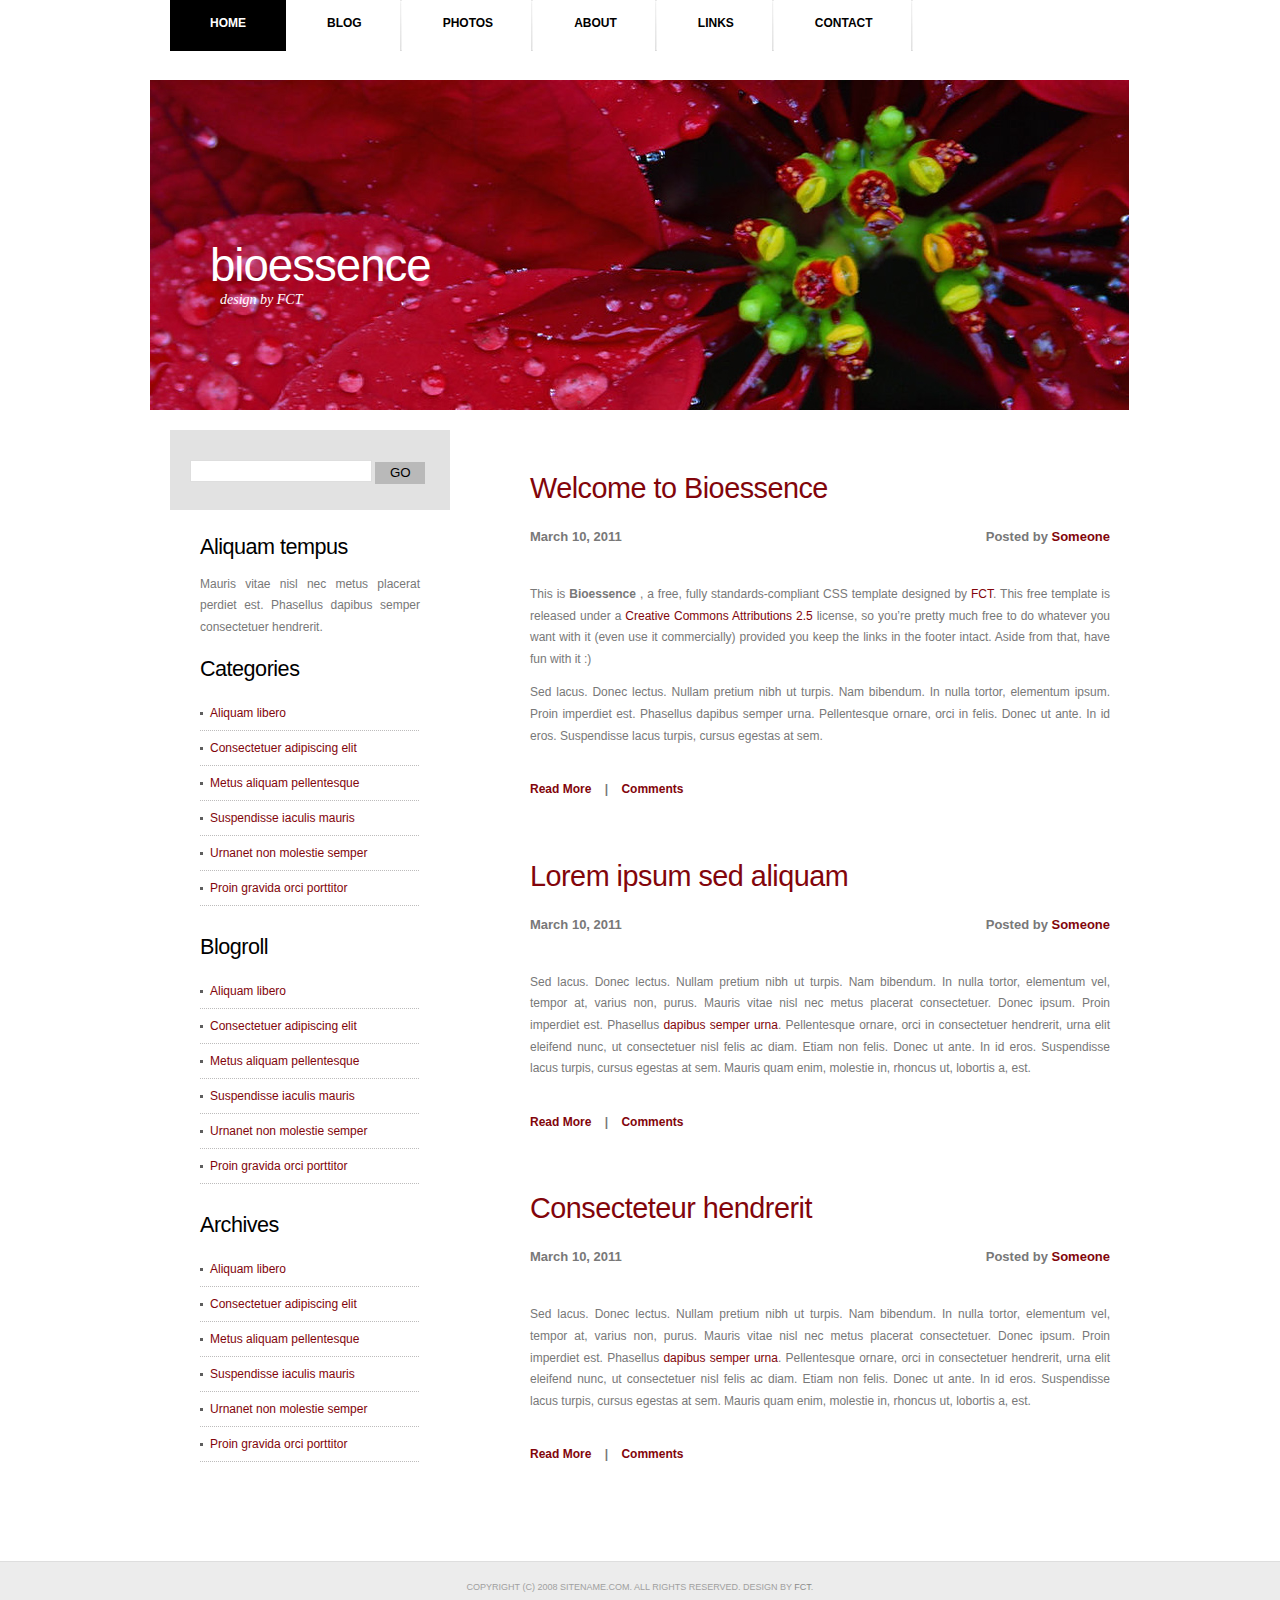
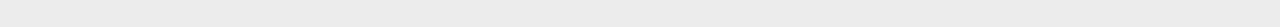
==== index.html @ af937b64 "Initialization Begins" ====
<!DOCTYPE html PUBLIC "-//W3C//DTD XHTML 1.0 Strict//EN" "http://www.w3.org/TR/xhtml1/DTD/xhtml1-strict.dtd">
<!--
Design by Free CSS Templates
http://www.freecsstemplates.org
Released for free under a Creative Commons Attribution 2.5 License

Name       : Bioessence  
Description: A two-column, fixed-width design with dark color scheme.
Version    : 1.0
Released   : 20110321

-->
<html xmlns="http://www.w3.org/1999/xhtml">
<head>
<meta name="keywords" content="" />
<meta name="description" content="" />
<meta http-equiv="content-type" content="text/html; charset=utf-8" />
<title>Bioessence by FCT</title>
<link href="style.css" rel="stylesheet" type="text/css" media="screen" />
</head>
<body>
<div id="wrapper">
	<div id="menu">
		<ul>
			<li class="current_page_item"><a href="#">Home</a></li>
			<li><a href="#">Blog</a></li>
			<li><a href="#">Photos</a></li>
			<li><a href="#">About</a></li>
			<li><a href="#">Links</a></li>
			<li><a href="#">Contact</a></li>
		</ul>
	</div>
	<!-- end #menu -->
	<div id="header">
		<div id="logo">
			<h1><a href="#">Bioessence   </a></h1>
			<p> design by <a href="http://www.freecsstemplates.org">FCT</a></p>
		</div>
	</div>
	<!-- end #header -->
	<div id="page">
	<div id="page-bgtop">
	<div id="page-bgbtm">
		<div id="content">
			<div class="post">
				<h2 class="title"><a href="#">Welcome to Bioessence   </a></h2>
				<p class="meta"><span class="date">March 10, 2011</span><span class="posted">Posted by <a href="#">Someone</a></span></p>
				<div style="clear: both;">&nbsp;</div>
				<div class="entry">
					<p>This is <strong>Bioessence  </strong>, a free, fully standards-compliant CSS template designed by <a href="http://www.freecsstemplates.org">FCT</a>.  This free template is released under a <a href="http://creativecommons.org/licenses/by/2.5/">Creative Commons Attributions 2.5</a> license, so you’re pretty much free to do whatever you want with it (even use it commercially) provided you keep the links in the footer intact. Aside from that, have fun with it :)</p>
					<p>Sed lacus. Donec lectus. Nullam pretium nibh ut turpis. Nam bibendum. In nulla tortor, elementum ipsum. Proin imperdiet est. Phasellus dapibus semper urna. Pellentesque ornare, orci in felis. Donec ut ante. In id eros. Suspendisse lacus turpis, cursus egestas at sem.</p>
					<p class="links"><a href="#">Read More</a>&nbsp;&nbsp;&nbsp;&nbsp;|&nbsp;&nbsp;&nbsp;&nbsp;<a href="#">Comments</a></p>
				</div>
			</div>
			<div class="post">
				<h2 class="title"><a href="#">Lorem ipsum sed aliquam</a></h2>
				<p class="meta"><span class="date">March 10, 2011</span><span class="posted">Posted by <a href="#">Someone</a></span></p>
				<div style="clear: both;">&nbsp;</div>
				<div class="entry">
					<p>Sed lacus. Donec lectus. Nullam pretium nibh ut turpis. Nam bibendum. In nulla tortor, elementum vel, tempor at, varius non, purus. Mauris vitae nisl nec metus placerat consectetuer. Donec ipsum. Proin imperdiet est. Phasellus <a href="#">dapibus semper urna</a>. Pellentesque ornare, orci in consectetuer hendrerit, urna elit eleifend nunc, ut consectetuer nisl felis ac diam. Etiam non felis. Donec ut ante. In id eros. Suspendisse lacus turpis, cursus egestas at sem.  Mauris quam enim, molestie in, rhoncus ut, lobortis a, est.</p>
					<p class="links"><a href="#">Read More</a>&nbsp;&nbsp;&nbsp;&nbsp;|&nbsp;&nbsp;&nbsp;&nbsp;<a href="#">Comments</a></p>
				</div>
			</div>
			<div class="post">
				<h2 class="title"><a href="#">Consecteteur hendrerit </a></h2>
				<p class="meta"><span class="date">March 10, 2011</span><span class="posted">Posted by <a href="#">Someone</a></span></p>
				<div style="clear: both;">&nbsp;</div>
				<div class="entry">
					<p>Sed lacus. Donec lectus. Nullam pretium nibh ut turpis. Nam bibendum. In nulla tortor, elementum vel, tempor at, varius non, purus. Mauris vitae nisl nec metus placerat consectetuer. Donec ipsum. Proin imperdiet est. Phasellus <a href="#">dapibus semper urna</a>. Pellentesque ornare, orci in consectetuer hendrerit, urna elit eleifend nunc, ut consectetuer nisl felis ac diam. Etiam non felis. Donec ut ante. In id eros. Suspendisse lacus turpis, cursus egestas at sem.  Mauris quam enim, molestie in, rhoncus ut, lobortis a, est.</p>
					<p class="links"><a href="#">Read More</a>&nbsp;&nbsp;&nbsp;&nbsp;|&nbsp;&nbsp;&nbsp;&nbsp;<a href="#">Comments</a></p>
				</div>
			</div>
		<div style="clear: both;">&nbsp;</div>
		</div>
		<!-- end #content -->
		<div id="sidebar">
			<ul>
				<li>
					<div id="search" >
					<form method="get" action="#">
						<div>
							<input type="text" name="s" id="search-text" value="" />
							<input type="submit" id="search-submit" value="GO" />
						</div>
					</form>
					</div>
					<div style="clear: both;">&nbsp;</div>
				</li>
				<li>
					<h2>Aliquam tempus</h2>
					<p>Mauris vitae nisl nec metus placerat perdiet est. Phasellus dapibus semper consectetuer hendrerit.</p>
				</li>
				<li>
					<h2>Categories</h2>
					<ul>
						<li><a href="#">Aliquam libero</a></li>
						<li><a href="#">Consectetuer adipiscing elit</a></li>
						<li><a href="#">Metus aliquam pellentesque</a></li>
						<li><a href="#">Suspendisse iaculis mauris</a></li>
						<li><a href="#">Urnanet non molestie semper</a></li>
						<li><a href="#">Proin gravida orci porttitor</a></li>
					</ul>
				</li>
				<li>
					<h2>Blogroll</h2>
					<ul>
						<li><a href="#">Aliquam libero</a></li>
						<li><a href="#">Consectetuer adipiscing elit</a></li>
						<li><a href="#">Metus aliquam pellentesque</a></li>
						<li><a href="#">Suspendisse iaculis mauris</a></li>
						<li><a href="#">Urnanet non molestie semper</a></li>
						<li><a href="#">Proin gravida orci porttitor</a></li>
					</ul>
				</li>
				<li>
					<h2>Archives</h2>
					<ul>
						<li><a href="#">Aliquam libero</a></li>
						<li><a href="#">Consectetuer adipiscing elit</a></li>
						<li><a href="#">Metus aliquam pellentesque</a></li>
						<li><a href="#">Suspendisse iaculis mauris</a></li>
						<li><a href="#">Urnanet non molestie semper</a></li>
						<li><a href="#">Proin gravida orci porttitor</a></li>
					</ul>
				</li>
			</ul>
		</div>
		<!-- end #sidebar -->
		<div style="clear: both;">&nbsp;</div>
	</div>
	</div>
	</div>
	<!-- end #page -->
</div>
	<div id="footer">
		<p>Copyright (c) 2008 Sitename.com. All rights reserved. Design by <a href="http://www.freecsstemplates.org">FCT</a>.</p>
	</div>
	<!-- end #footer -->
</body>
</html>
---- style.css ----
/*
Design by Free CSS Templates
http://www.freecsstemplates.org
Released for free under a Creative Commons Attribution 2.5 License
*/

body {
	margin: 0;
	padding: 0;
	background: #FFFFFF;
	font-family: Arial, Helvetica, sans-serif;
	font-size: 12px;
	color: #787878;
}

h1, h2, h3 {
	margin: 0;
	padding: 0;
	font-weight: normal;
	color: #000000;
}

h1 {
	font-size: 2em;
}

h2 {
	font-size: 2.4em;
}

h3 {
	font-size: 1.6em;
}

p, ul, ol {
	margin-top: 0;
	line-height: 180%;
}

ul, ol {
}

a {
	text-decoration: none;
	color: #82050B;
}

a:hover {
}

#wrapper {
	width: 980px;
	margin: 0 auto;
	padding: 0;
}

/* Header */

#header {
	clear: both;
	width: 980px;
	height: 330px;
	margin: 0 auto;
	padding: 0px;
	background: url(images/img06.jpg) no-repeat left top;
}

/* Logo */

#logo {
	margin: 0;
	padding: 0px 0px 0px 60px;
	color: #000000;
}

#logo h1, #logo p {
	margin: 0;
	padding: 0;
}

#logo h1 {
	padding-top: 160px;
	letter-spacing: -1px;
	text-transform: lowercase;
	font-size: 3.8em;
}

#logo p {
	margin: 0;
	padding: 0px 0 0 10px;
	font: normal 14px Georgia, "Times New Roman", Times, serif;
	font-style: italic;
	color: #FFFFFF;
} 

#logo a {
	border: none;
	background: none;
	text-decoration: none;
	color: #FFFFFF;
}

/* Search */

#search {
	float: right;
	width: 280px;
	height: 60px;
	padding: 20px 0px 0px 0px;
	background: #E2E2E2;
	border-bottom: 4px solid #FFFFFF;
}

#search form {
	height: 41px;
	margin: 0;
	padding: 10px 0 0 20px;
}

#search fieldset {
	margin: 0;
	padding: 0;
	border: none;
}

#search-text {
	width: 170px;
	padding: 6px 5px 2px 5px;
	border: 1px solid #DEDEDE;
	background: #FFFFFF;
	text-transform: lowercase;
	font: normal 11px Arial, Helvetica, sans-serif;
	color: #5D781D;
}

#search-submit {
	width: 50px;
	height: 22px;
	border: none;
	background: #B9B9B9;
	color: #000000;
}

/* Menu */

#menu {
	width: 940px;
	height: 80px;
	margin: 0 auto;
	padding: 0;
}

#menu ul {
	margin: 0;
	padding: 0px;
	list-style: none;
	line-height: normal;
}

#menu li {
	float: left;
}

#menu a {
	display: block;
	height: 35px;
	margin-right: 1px;
	padding: 16px 40px 0px 40px;
	background: url(images/img04.gif) no-repeat right top;
	text-decoration: none;
	text-align: center;
	text-transform: uppercase;
	font-family: Arial, Helvetica, sans-serif;
	font-size: 12px;
	font-weight: bold;
	color: #000000;
	border: none;
}

#menu a:hover, #menu .current_page_item a {
	background: #000000;
	text-decoration: none;
	color: #FFFFFF;
}

#menu .current_page_item a {
}

/* Page */

#page {
	width: 940px;
	margin: 0 auto;
	padding: 0px 0px 0px 0px;
}

#page-bgtop {
	padding: 20px 0px;
}

#page-bgbtm {
}

/* Content */

#content {
	float: right;
	width: 580px;
	padding: 30px 0px 0px 0px;
}

.post {
	margin-bottom: 15px;
}

.post-bgtop {
}

.post-bgbtm {
}

.post .title {
	height: 38px;
	margin-bottom: 10px;
	padding: 12px 0 0 0px;
	letter-spacing: -.5px;
	color: #82050B;
}

.post .title a {
	color: #82050B;
	border: none;
}

.post .meta {
	margin-bottom: 30px;
	padding: 5px 0px 15px 0px;
	text-align: left;
	font-family: Arial, Helvetica, sans-serif;
	font-size: 13px;
	font-weight: bold;
}

.post .meta .date {
	float: left;
}

.post .meta .posted {
	float: right;
}

.post .meta a {
}

.post .entry {
	padding: 0px 0px 20px 0px;
	padding-bottom: 20px;
	text-align: justify;
}

.links {
	padding-top: 20px;
	font-size: 12px;
	font-weight: bold;
}

/* Sidebar */

#sidebar {
	float: left;
	width: 280px;
	margin: 0px;
	padding: 0px 0px 0px 0px;
	color: #787878;
}

#sidebar ul {
	margin: 0;
	padding: 0;
	list-style: none;
}

#sidebar li {
	margin: 0;
	padding: 0;
}

#sidebar li ul {
	margin: 0px 0px;
	padding-bottom: 30px;
}

#sidebar li li {
	line-height: 35px;
	background: url(images/img02.gif) repeat-x left bottom;
	margin: 0px 30px;
	border-left: none;
}

#sidebar li li a {
	padding-left: 10px;
	background: url(images/img01.gif) no-repeat left 6px;
}

#sidebar li li span {
	display: block;
	margin-top: -20px;
	padding: 0;
	font-size: 11px;
	font-style: italic;
}

#sidebar h2 {
	height: 38px;
	padding-left: 30px;
	letter-spacing: -.5px;
	font-size: 1.8em;
}

#sidebar p {
	margin: 0 0px;
	padding: 0px 30px 20px 30px;
	text-align: justify;
}

#sidebar a {
	border: none;
}

#sidebar a:hover {
	text-decoration: underline;
	color: #8A8A8A;
}

/* Calendar */

#calendar {
}

#calendar_wrap {
	padding: 20px;
}

#calendar table {
	width: 100%;
}

#calendar tbody td {
	text-align: center;
}

#calendar #next {
	text-align: right;
}

/* Footer */

#footer {
	height: 50px;
	margin: 0 auto;
	padding: 0px 0 15px 0;
	background: #ECECEC;
	border-top: 1px solid #DEDEDE;
	font-family: Arial, Helvetica, sans-serif;
}

#footer p {
	margin: 0;
	padding-top: 20px;
	line-height: normal;
	font-size: 9px;
	text-transform: uppercase;
	text-align: center;
	color: #A0A0A0;
}

#footer a {
	color: #8A8A8A;
}
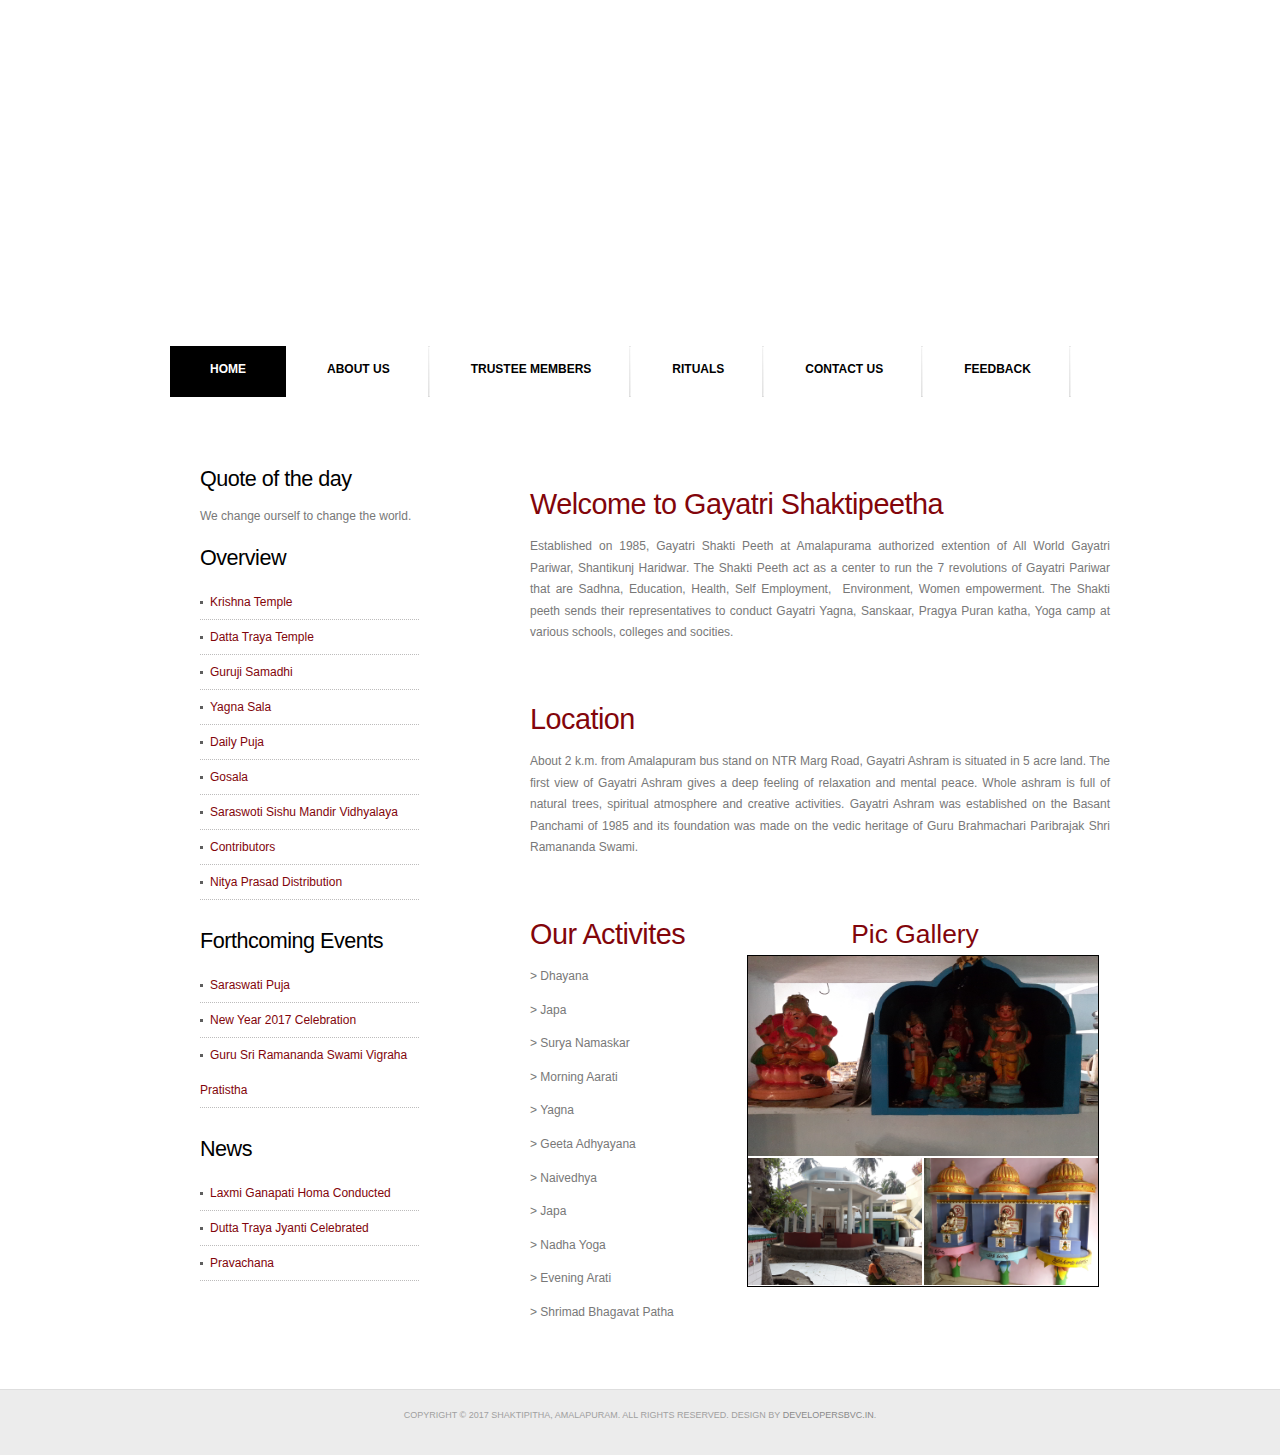
==== commit 55eb0cbe: "Merge pull request #5 from jameess/master" ====
--- a/index.html
+++ b/index.html
@@ -1,140 +1,153 @@
-<!DOCTYPE html PUBLIC "-//W3C//DTD XHTML 1.0 Strict//EN" "http://www.w3.org/TR/xhtml1/DTD/xhtml1-strict.dtd">
-<!--
-Design by Free CSS Templates
-http://www.freecsstemplates.org
-Released for free under a Creative Commons Attribution 2.5 License
+<!DOCTYPE html>
+<html>
 
-Name       : Bioessence  
-Description: A two-column, fixed-width design with dark color scheme.
-Version    : 1.0
-Released   : 20110321
+<head>
+    <meta name="keywords" content="" />
+    <meta name="description" content="" />
+    <meta http-equiv="content-type" content="text/html; charset=utf-8" />
+    <title>Gayatri</title>
+    <link href="style.css" rel="stylesheet" type="text/css" media="screen" />
+</head>
 
+<body>
+    <div id="wrapper">
+        <div id="header">
+            <div id="logo">
+                <h1><a href="#">Gayatri Shaktipeetha</a></h1>
+                <p>Amalapuram
+                    <br> Redbridge, East Godavari
+                    <br>Andra Pradesh, INDIA</p>
+            </div>
+        </div>
+        <!-- end #header -->
+        <div id="menu">
+            <ul>
+                <li class="current_page_item"><a href="#">Home</a></li>
+                <li><a href="AboutUs.html">About US</a></li>
+                <li><a href="Trusteemember.html">Trustee Members</a></li>
+                <li><a href="Rituals.html">Rituals</a></li>
+                <li><a href="contactus.html">Contact Us</a></li>
+                <li><a href="Feedback.html">Feedback</a></li>
+            </ul>
+        </div>
+        <!-- end #menu -->
+
+
+        <div id="page">
+            <div id="page-bgtop">
+                <div id="page-bgbtm">
+                    <div id="content">
+                        <div class="post">
+                            <h2 class="title"><a href="#">Welcome to Gayatri Shaktipeetha   </a></h2>
+                            <div class="entry">
+                                <p>Established on 1985, Gayatri Shakti Peeth at Amalapurama authorized extention of All World Gayatri Pariwar, Shantikunj Haridwar. The Shakti Peeth act as a center to run the 7 revolutions of Gayatri Pariwar that are Sadhna, Education, Health, Self Employment, &nbsp;Environment, Women empowerment. The Shakti peeth sends their representatives to conduct Gayatri Yagna, Sanskaar, Pragya Puran katha, Yoga camp at various schools, colleges and socities.</p>
+                            </div>
+                        </div>
+                        <div class="post">
+                            <h2 class="title"><a href="#">Location</a></h2>
+                            <div class="entry">
+                                <p>About 2 k.m. from Amalapuram bus stand on NTR Marg Road, Gayatri Ashram is situated in 5 acre land. The first view of Gayatri Ashram gives a deep feeling of relaxation and mental peace. Whole ashram is full of natural trees, spiritual atmosphere and creative activities. Gayatri Ashram was established on the Basant Panchami of 1985 and its foundation was made on the vedic heritage of Guru Brahmachari Paribrajak Shri Ramananda Swami.</p>
+                            </div>
+                        </div>
+                        <div class="mid">
+                            <div class="post">
+                                <h2 class="title"><a href="#">Our Activites</a></h2>
+                                <div class="entry">
+                                    <p>> Dhayana</p>
+                                    <p>> Japa</p>
+                                    <p>> Surya Namaskar</p>
+                                    <p>> Morning Aarati</p>
+                                    <p>> Yagna</p>
+                                    <p>> Geeta Adhyayana</p>
+                                    <p>> Naivedhya</p>
+                                    <p>> Japa</p>
+                                    <p>> Nadha Yoga</p>
+                                    <p>> Evening Arati</p>
+                                    <p>> Shrimad Bhagavat Patha</p>
+                                </div>
+                                <div class="picgall">
+                                    <p><span>Pic Gallery</span></p>
+                                </div>
+                                <div class="gally">
+
+                                    <div class="row">
+                                        <div class="c12"><img id="" src="images/img11.jpg" /></div>
+
+                                    </div>
+                                    <div class="row">
+                                        <div class="c6"><img src="images/img10.jpg" /></div>
+                                        <div class="c6i"><img src="images/img12.jpg" /></div>
+
+                                    </div>
+
+
+                                </div>
+                            </div>
+                        </div>
+                    </div>
+                    <!-- end #content -->
+                    <div id="sidebar">
+                        <ul>
+                            <li>
+                                <!--
+                                <div id="search">
+                                    <form method="get" action="#">
+                                        <div>
+                                            <input type="text" name="s" id="search-text" value="" />
+                                            <input type="submit" id="search-submit" value="GO" />
+                                        </div>
+                                    </form>
+                                </div>
 -->
-<html xmlns="http://www.w3.org/1999/xhtml">
-<head>
-<meta name="keywords" content="" />
-<meta name="description" content="" />
-<meta http-equiv="content-type" content="text/html; charset=utf-8" />
-<title>Bioessence by FCT</title>
-<link href="style.css" rel="stylesheet" type="text/css" media="screen" />
-</head>
-<body>
-<div id="wrapper">
-	<div id="menu">
-		<ul>
-			<li class="current_page_item"><a href="#">Home</a></li>
-			<li><a href="#">Blog</a></li>
-			<li><a href="#">Photos</a></li>
-			<li><a href="#">About</a></li>
-			<li><a href="#">Links</a></li>
-			<li><a href="#">Contact</a></li>
-		</ul>
-	</div>
-	<!-- end #menu -->
-	<div id="header">
-		<div id="logo">
-			<h1><a href="#">Bioessence   </a></h1>
-			<p> design by <a href="http://www.freecsstemplates.org">FCT</a></p>
-		</div>
-	</div>
-	<!-- end #header -->
-	<div id="page">
-	<div id="page-bgtop">
-	<div id="page-bgbtm">
-		<div id="content">
-			<div class="post">
-				<h2 class="title"><a href="#">Welcome to Bioessence   </a></h2>
-				<p class="meta"><span class="date">March 10, 2011</span><span class="posted">Posted by <a href="#">Someone</a></span></p>
-				<div style="clear: both;">&nbsp;</div>
-				<div class="entry">
-					<p>This is <strong>Bioessence  </strong>, a free, fully standards-compliant CSS template designed by <a href="http://www.freecsstemplates.org">FCT</a>.  This free template is released under a <a href="http://creativecommons.org/licenses/by/2.5/">Creative Commons Attributions 2.5</a> license, so you’re pretty much free to do whatever you want with it (even use it commercially) provided you keep the links in the footer intact. Aside from that, have fun with it :)</p>
-					<p>Sed lacus. Donec lectus. Nullam pretium nibh ut turpis. Nam bibendum. In nulla tortor, elementum ipsum. Proin imperdiet est. Phasellus dapibus semper urna. Pellentesque ornare, orci in felis. Donec ut ante. In id eros. Suspendisse lacus turpis, cursus egestas at sem.</p>
-					<p class="links"><a href="#">Read More</a>&nbsp;&nbsp;&nbsp;&nbsp;|&nbsp;&nbsp;&nbsp;&nbsp;<a href="#">Comments</a></p>
-				</div>
-			</div>
-			<div class="post">
-				<h2 class="title"><a href="#">Lorem ipsum sed aliquam</a></h2>
-				<p class="meta"><span class="date">March 10, 2011</span><span class="posted">Posted by <a href="#">Someone</a></span></p>
-				<div style="clear: both;">&nbsp;</div>
-				<div class="entry">
-					<p>Sed lacus. Donec lectus. Nullam pretium nibh ut turpis. Nam bibendum. In nulla tortor, elementum vel, tempor at, varius non, purus. Mauris vitae nisl nec metus placerat consectetuer. Donec ipsum. Proin imperdiet est. Phasellus <a href="#">dapibus semper urna</a>. Pellentesque ornare, orci in consectetuer hendrerit, urna elit eleifend nunc, ut consectetuer nisl felis ac diam. Etiam non felis. Donec ut ante. In id eros. Suspendisse lacus turpis, cursus egestas at sem.  Mauris quam enim, molestie in, rhoncus ut, lobortis a, est.</p>
-					<p class="links"><a href="#">Read More</a>&nbsp;&nbsp;&nbsp;&nbsp;|&nbsp;&nbsp;&nbsp;&nbsp;<a href="#">Comments</a></p>
-				</div>
-			</div>
-			<div class="post">
-				<h2 class="title"><a href="#">Consecteteur hendrerit </a></h2>
-				<p class="meta"><span class="date">March 10, 2011</span><span class="posted">Posted by <a href="#">Someone</a></span></p>
-				<div style="clear: both;">&nbsp;</div>
-				<div class="entry">
-					<p>Sed lacus. Donec lectus. Nullam pretium nibh ut turpis. Nam bibendum. In nulla tortor, elementum vel, tempor at, varius non, purus. Mauris vitae nisl nec metus placerat consectetuer. Donec ipsum. Proin imperdiet est. Phasellus <a href="#">dapibus semper urna</a>. Pellentesque ornare, orci in consectetuer hendrerit, urna elit eleifend nunc, ut consectetuer nisl felis ac diam. Etiam non felis. Donec ut ante. In id eros. Suspendisse lacus turpis, cursus egestas at sem.  Mauris quam enim, molestie in, rhoncus ut, lobortis a, est.</p>
-					<p class="links"><a href="#">Read More</a>&nbsp;&nbsp;&nbsp;&nbsp;|&nbsp;&nbsp;&nbsp;&nbsp;<a href="#">Comments</a></p>
-				</div>
-			</div>
-		<div style="clear: both;">&nbsp;</div>
-		</div>
-		<!-- end #content -->
-		<div id="sidebar">
-			<ul>
-				<li>
-					<div id="search" >
-					<form method="get" action="#">
-						<div>
-							<input type="text" name="s" id="search-text" value="" />
-							<input type="submit" id="search-submit" value="GO" />
-						</div>
-					</form>
-					</div>
-					<div style="clear: both;">&nbsp;</div>
-				</li>
-				<li>
-					<h2>Aliquam tempus</h2>
-					<p>Mauris vitae nisl nec metus placerat perdiet est. Phasellus dapibus semper consectetuer hendrerit.</p>
-				</li>
-				<li>
-					<h2>Categories</h2>
-					<ul>
-						<li><a href="#">Aliquam libero</a></li>
-						<li><a href="#">Consectetuer adipiscing elit</a></li>
-						<li><a href="#">Metus aliquam pellentesque</a></li>
-						<li><a href="#">Suspendisse iaculis mauris</a></li>
-						<li><a href="#">Urnanet non molestie semper</a></li>
-						<li><a href="#">Proin gravida orci porttitor</a></li>
-					</ul>
-				</li>
-				<li>
-					<h2>Blogroll</h2>
-					<ul>
-						<li><a href="#">Aliquam libero</a></li>
-						<li><a href="#">Consectetuer adipiscing elit</a></li>
-						<li><a href="#">Metus aliquam pellentesque</a></li>
-						<li><a href="#">Suspendisse iaculis mauris</a></li>
-						<li><a href="#">Urnanet non molestie semper</a></li>
-						<li><a href="#">Proin gravida orci porttitor</a></li>
-					</ul>
-				</li>
-				<li>
-					<h2>Archives</h2>
-					<ul>
-						<li><a href="#">Aliquam libero</a></li>
-						<li><a href="#">Consectetuer adipiscing elit</a></li>
-						<li><a href="#">Metus aliquam pellentesque</a></li>
-						<li><a href="#">Suspendisse iaculis mauris</a></li>
-						<li><a href="#">Urnanet non molestie semper</a></li>
-						<li><a href="#">Proin gravida orci porttitor</a></li>
-					</ul>
-				</li>
-			</ul>
-		</div>
-		<!-- end #sidebar -->
-		<div style="clear: both;">&nbsp;</div>
-	</div>
-	</div>
-	</div>
-	<!-- end #page -->
-</div>
-	<div id="footer">
-		<p>Copyright (c) 2008 Sitename.com. All rights reserved. Design by <a href="http://www.freecsstemplates.org">FCT</a>.</p>
-	</div>
-	<!-- end #footer -->
+                                <div style="clear: both;">&nbsp;</div>
+                            </li>
+                            <li>
+                                <h2>Quote of the day</h2>
+                                <p>We change ourself to change the world.</p>
+                            </li>
+                            <li>
+                                <h2>Overview</h2>
+                                <ul>
+                                    <li><a href="#">Krishna Temple</a></li>
+                                    <li><a href="#">Datta Traya Temple</a></li>
+                                    <li><a href="#">Guruji Samadhi</a></li>
+                                    <li><a href="#">Yagna Sala</a></li>
+                                    <li><a href="#">Daily Puja</a></li>
+                                    <li><a href="#">Gosala</a></li>
+                                    <li><a href="#">Saraswoti Sishu Mandir Vidhyalaya</a></li>
+                                    <li><a href="#">Contributors</a></li>
+                                    <li><a href="#">Nitya Prasad Distribution</a></li>
+                                </ul>
+                            </li>
+                            <li>
+                                <h2>Forthcoming Events</h2>
+                                <ul>
+                                    <li><a href="#">Saraswati Puja</a></li>
+                                    <li><a href="#">New Year 2017 Celebration</a></li>
+                                    <li><a href="#">Guru Sri Ramananda Swami Vigraha Pratistha</a></li>
+                                </ul>
+                            </li>
+                            <li>
+                                <h2>News</h2>
+                                <ul>
+                                    <li><a href="#">Laxmi Ganapati Homa Conducted</a></li>
+                                    <li><a href="#">Dutta Traya Jyanti Celebrated</a></li>
+                                    <li><a href="#">Pravachana</a></li>
+                                </ul>
+                            </li>
+                        </ul>
+                    </div>
+                    <!-- end #sidebar -->
+                    <div style="clear: both;">&nbsp;</div>
+                </div>
+            </div>
+        </div>
+        <!-- end #page -->
+    </div>
+    <div id="footer">
+        <p>Copyright &copy; 2017 Shaktipitha, Amalapuram. All rights reserved. Design by <a href="https://github.com/Rupyes">DevelopersBVC.in</a>.</p>
+    </div>
+    <!-- end #footer -->
 </body>
-</html>
+
+</html>--- a/style.css
+++ b/style.css
@@ -1,4 +1,3 @@
-
 /*
 Design by Free CSS Templates
 http://www.freecsstemplates.org
@@ -6,375 +5,403 @@
 */
 
 body {
-	margin: 0;
-	padding: 0;
-	background: #FFFFFF;
-	font-family: Arial, Helvetica, sans-serif;
-	font-size: 12px;
-	color: #787878;
-}
-
-h1, h2, h3 {
-	margin: 0;
-	padding: 0;
-	font-weight: normal;
-	color: #000000;
+    margin: 0;
+    padding: 0;
+    background: #FFFFFF;
+    font-family: Arial, Helvetica, sans-serif;
+    font-size: 12px;
+    color: #787878;
+}
+
+h1,
+h2,
+h3 {
+    margin: 0;
+    padding: 0;
+    font-weight: normal;
+    color: #000000;
 }
 
 h1 {
-	font-size: 2em;
+    font-size: 2em;
 }
 
 h2 {
-	font-size: 2.4em;
+    font-size: 2.4em;
 }
 
 h3 {
-	font-size: 1.6em;
-}
-
-p, ul, ol {
-	margin-top: 0;
-	line-height: 180%;
-}
-
-ul, ol {
-}
+    font-size: 1.6em;
+}
+
+p,
+ul,
+ol {
+    margin-top: 0;
+    line-height: 180%;
+}
+
+ul,
+ol {}
 
 a {
-	text-decoration: none;
-	color: #82050B;
-}
-
-a:hover {
-}
+    text-decoration: none;
+    color: #82050B;
+}
+
+a:hover {}
 
 #wrapper {
-	width: 980px;
-	margin: 0 auto;
-	padding: 0;
-}
+    width: 980px;
+    margin: 0 auto;
+    padding: 0;
+}
+
 
 /* Header */
 
 #header {
-	clear: both;
-	width: 980px;
-	height: 330px;
-	margin: 0 auto;
-	padding: 0px;
-	background: url(images/img06.jpg) no-repeat left top;
-}
+    clear: both;
+    width: 980px;
+    height: 330px;
+    margin-top: 8px;
+    margin-bottom: 8px;
+    padding: 0px;
+    background: url(images/img09.jpg) no-repeat left top;
+}
+
 
 /* Logo */
 
 #logo {
-	margin: 0;
-	padding: 0px 0px 0px 60px;
-	color: #000000;
-}
-
-#logo h1, #logo p {
-	margin: 0;
-	padding: 0;
+    margin: 0;
+    padding: 0px 0px 0px 60px;
+    color: #000000;
+}
+
+#logo h1,
+#logo p {
+    margin: 0;
+    padding: 0;
 }
 
 #logo h1 {
-	padding-top: 160px;
-	letter-spacing: -1px;
-	text-transform: lowercase;
-	font-size: 3.8em;
+    padding-top: 160px;
+    letter-spacing: -1px;
+    font-size: 3.8em;
 }
 
 #logo p {
-	margin: 0;
-	padding: 0px 0 0 10px;
-	font: normal 14px Georgia, "Times New Roman", Times, serif;
-	font-style: italic;
-	color: #FFFFFF;
-} 
+    margin: 0;
+    padding: 0px 0 0 10px;
+    font: normal 14px Georgia, "Times New Roman", Times, serif;
+    font-style: italic;
+    color: #FFFFFF;
+}
 
 #logo a {
-	border: none;
-	background: none;
-	text-decoration: none;
-	color: #FFFFFF;
-}
+    border: none;
+    background: none;
+    text-decoration: none;
+    color: #FFFFFF;
+}
+
 
 /* Search */
 
 #search {
-	float: right;
-	width: 280px;
-	height: 60px;
-	padding: 20px 0px 0px 0px;
-	background: #E2E2E2;
-	border-bottom: 4px solid #FFFFFF;
+    float: right;
+    width: 280px;
+    height: 60px;
+    padding: 20px 0px 0px 0px;
+    background: #E2E2E2;
+    border-bottom: 4px solid #FFFFFF;
 }
 
 #search form {
-	height: 41px;
-	margin: 0;
-	padding: 10px 0 0 20px;
+    height: 41px;
+    margin: 0;
+    padding: 10px 0 0 20px;
 }
 
 #search fieldset {
-	margin: 0;
-	padding: 0;
-	border: none;
+    margin: 0;
+    padding: 0;
+    border: none;
 }
 
 #search-text {
-	width: 170px;
-	padding: 6px 5px 2px 5px;
-	border: 1px solid #DEDEDE;
-	background: #FFFFFF;
-	text-transform: lowercase;
-	font: normal 11px Arial, Helvetica, sans-serif;
-	color: #5D781D;
+    width: 170px;
+    padding: 6px 5px 2px 5px;
+    border: 1px solid #DEDEDE;
+    background: #FFFFFF;
+    text-transform: lowercase;
+    font: normal 11px Arial, Helvetica, sans-serif;
+    color: #5D781D;
 }
 
 #search-submit {
-	width: 50px;
-	height: 22px;
-	border: none;
-	background: #B9B9B9;
-	color: #000000;
-}
+    width: 50px;
+    height: 22px;
+    border: none;
+    background: #B9B9B9;
+    color: #000000;
+}
+
 
 /* Menu */
 
 #menu {
-	width: 940px;
-	height: 80px;
-	margin: 0 auto;
-	padding: 0;
+    width: 940px;
+    height: 80px;
+    margin: 0 auto;
+    padding: 0;
 }
 
 #menu ul {
-	margin: 0;
-	padding: 0px;
-	list-style: none;
-	line-height: normal;
+    margin: 0;
+    padding: 0px;
+    list-style: none;
+    line-height: normal;
 }
 
 #menu li {
-	float: left;
+    float: left;
 }
 
 #menu a {
-	display: block;
-	height: 35px;
-	margin-right: 1px;
-	padding: 16px 40px 0px 40px;
-	background: url(images/img04.gif) no-repeat right top;
-	text-decoration: none;
-	text-align: center;
-	text-transform: uppercase;
-	font-family: Arial, Helvetica, sans-serif;
-	font-size: 12px;
-	font-weight: bold;
-	color: #000000;
-	border: none;
-}
-
-#menu a:hover, #menu .current_page_item a {
-	background: #000000;
-	text-decoration: none;
-	color: #FFFFFF;
-}
-
+    display: block;
+    height: 35px;
+    margin-right: 1px;
+    padding: 16px 40px 0px 40px;
+    background: url(images/img04.gif) no-repeat right top;
+    text-decoration: none;
+    text-align: center;
+    text-transform: uppercase;
+    font-family: Arial, Helvetica, sans-serif;
+    font-size: 12px;
+    font-weight: bold;
+    color: #000000;
+    border: none;
+}
+
+#menu a:hover,
 #menu .current_page_item a {
-}
+    background: #000000;
+    text-decoration: none;
+    color: #FFFFFF;
+}
+
+#menu .current_page_item a {}
+
 
 /* Page */
 
 #page {
-	width: 940px;
-	margin: 0 auto;
-	padding: 0px 0px 0px 0px;
+    width: 940px;
+    margin: 0 auto;
+    padding: 0px 0px 0px 0px;
 }
 
 #page-bgtop {
-	padding: 20px 0px;
-}
-
-#page-bgbtm {
-}
+    padding: 20px 0px;
+}
+
+#page-bgbtm {}
+
 
 /* Content */
 
 #content {
-	float: right;
-	width: 580px;
-	padding: 30px 0px 0px 0px;
+    float: right;
+    width: 580px;
+    padding: 30px 0px 0px 0px;
 }
 
 .post {
-	margin-bottom: 15px;
-}
-
-.post-bgtop {
-}
-
-.post-bgbtm {
-}
+    margin-bottom: 15px;
+}
+
+.post-bgtop {}
+
+.post-bgbtm {}
 
 .post .title {
-	height: 38px;
-	margin-bottom: 10px;
-	padding: 12px 0 0 0px;
-	letter-spacing: -.5px;
-	color: #82050B;
+    height: 38px;
+    margin-bottom: 10px;
+    padding: 12px 0 0 0px;
+    letter-spacing: -.5px;
+    color: #82050B;
 }
 
 .post .title a {
-	color: #82050B;
-	border: none;
+    color: #82050B;
+    border: none;
 }
 
 .post .meta {
-	margin-bottom: 30px;
-	padding: 5px 0px 15px 0px;
-	text-align: left;
-	font-family: Arial, Helvetica, sans-serif;
-	font-size: 13px;
-	font-weight: bold;
+    margin-bottom: 30px;
+    padding: 5px 0px 15px 0px;
+    text-align: left;
+    font-family: Arial, Helvetica, sans-serif;
+    font-size: 13px;
+    font-weight: bold;
 }
 
 .post .meta .date {
-	float: left;
+    float: left;
 }
 
 .post .meta .posted {
-	float: right;
-}
-
-.post .meta a {
-}
+    float: right;
+}
+
+.post .meta a {}
 
 .post .entry {
-	padding: 0px 0px 20px 0px;
-	padding-bottom: 20px;
-	text-align: justify;
+    padding: 0px 0px 20px 0px;
+    padding-bottom: 20px;
+    text-align: justify;
 }
 
 .links {
-	padding-top: 20px;
-	font-size: 12px;
-	font-weight: bold;
-}
+    padding-top: 20px;
+    font-size: 12px;
+    font-weight: bold;
+}
+
 
 /* Sidebar */
 
 #sidebar {
-	float: left;
-	width: 280px;
-	margin: 0px;
-	padding: 0px 0px 0px 0px;
-	color: #787878;
+    float: left;
+    width: 280px;
+    margin: 0px;
+    padding: 0px 0px 0px 0px;
+    color: #787878;
 }
 
 #sidebar ul {
-	margin: 0;
-	padding: 0;
-	list-style: none;
+    margin: 0;
+    padding: 0;
+    list-style: none;
 }
 
 #sidebar li {
-	margin: 0;
-	padding: 0;
+    margin: 0;
+    padding: 0;
 }
 
 #sidebar li ul {
-	margin: 0px 0px;
-	padding-bottom: 30px;
+    margin: 0px 0px;
+    padding-bottom: 30px;
 }
 
 #sidebar li li {
-	line-height: 35px;
-	background: url(images/img02.gif) repeat-x left bottom;
-	margin: 0px 30px;
-	border-left: none;
+    line-height: 35px;
+    background: url(images/img02.gif) repeat-x left bottom;
+    margin: 0px 30px;
+    border-left: none;
 }
 
 #sidebar li li a {
-	padding-left: 10px;
-	background: url(images/img01.gif) no-repeat left 6px;
+    padding-left: 10px;
+    background: url(images/img01.gif) no-repeat left 6px;
 }
 
 #sidebar li li span {
-	display: block;
-	margin-top: -20px;
-	padding: 0;
-	font-size: 11px;
-	font-style: italic;
+    display: block;
+    margin-top: -20px;
+    padding: 0;
+    font-size: 11px;
+    font-style: italic;
 }
 
 #sidebar h2 {
-	height: 38px;
-	padding-left: 30px;
-	letter-spacing: -.5px;
-	font-size: 1.8em;
+    height: 38px;
+    padding-left: 30px;
+    letter-spacing: -.5px;
+    font-size: 1.8em;
 }
 
 #sidebar p {
-	margin: 0 0px;
-	padding: 0px 30px 20px 30px;
-	text-align: justify;
+    margin: 0 0px;
+    padding: 0px 30px 20px 30px;
+    text-align: justify;
 }
 
 #sidebar a {
-	border: none;
+    border: none;
 }
 
 #sidebar a:hover {
-	text-decoration: underline;
-	color: #8A8A8A;
-}
-
-/* Calendar */
-
-#calendar {
-}
-
-#calendar_wrap {
-	padding: 20px;
-}
-
-#calendar table {
-	width: 100%;
-}
-
-#calendar tbody td {
-	text-align: center;
-}
-
-#calendar #next {
-	text-align: right;
-}
+    text-decoration: underline;
+    color: #8A8A8A;
+}
+
 
 /* Footer */
 
 #footer {
-	height: 50px;
-	margin: 0 auto;
-	padding: 0px 0 15px 0;
-	background: #ECECEC;
-	border-top: 1px solid #DEDEDE;
-	font-family: Arial, Helvetica, sans-serif;
+    height: 50px;
+    margin: 0 auto;
+    padding: 0px 0 15px 0;
+    background: #ECECEC;
+    border-top: 1px solid #DEDEDE;
+    font-family: Arial, Helvetica, sans-serif;
 }
 
 #footer p {
-	margin: 0;
-	padding-top: 20px;
-	line-height: normal;
-	font-size: 9px;
-	text-transform: uppercase;
-	text-align: center;
-	color: #A0A0A0;
+    margin: 0;
+    padding-top: 20px;
+    line-height: normal;
+    font-size: 9px;
+    text-transform: uppercase;
+    text-align: center;
+    color: #A0A0A0;
 }
 
 #footer a {
-	color: #8A8A8A;
+    color: #8A8A8A;
+}
+.mid .post .entry{
+    float:left;
+}
+.picgall p{
+    font-size:2.2em;
+    text-align: center;
+    margin-top: -55px;
+   line-height: 180%
+    
+}
+.picgall p{
+    margin-left: 190px;
+     color: #82050B;
+}
+.gally{
+    width:350px;
+    height:330px;
+    float: left;
+    background-color: white;
+    margin-left: 73px;
+    border: 1px solid black;
+    margin-top: -30px;
+}
+.c12 img{
+    float: left;
+     width:350px;
+    height:200px;
+}
+.c6 img{
+    float: left;
+     width:174px;
+    height:127px;
+    margin-top: 2px;
+}
+.c6i img{
+    float: left;
+     width:174px;
+    height:127px;
+    margin-top: 2px;
+    margin-left: 2px
 }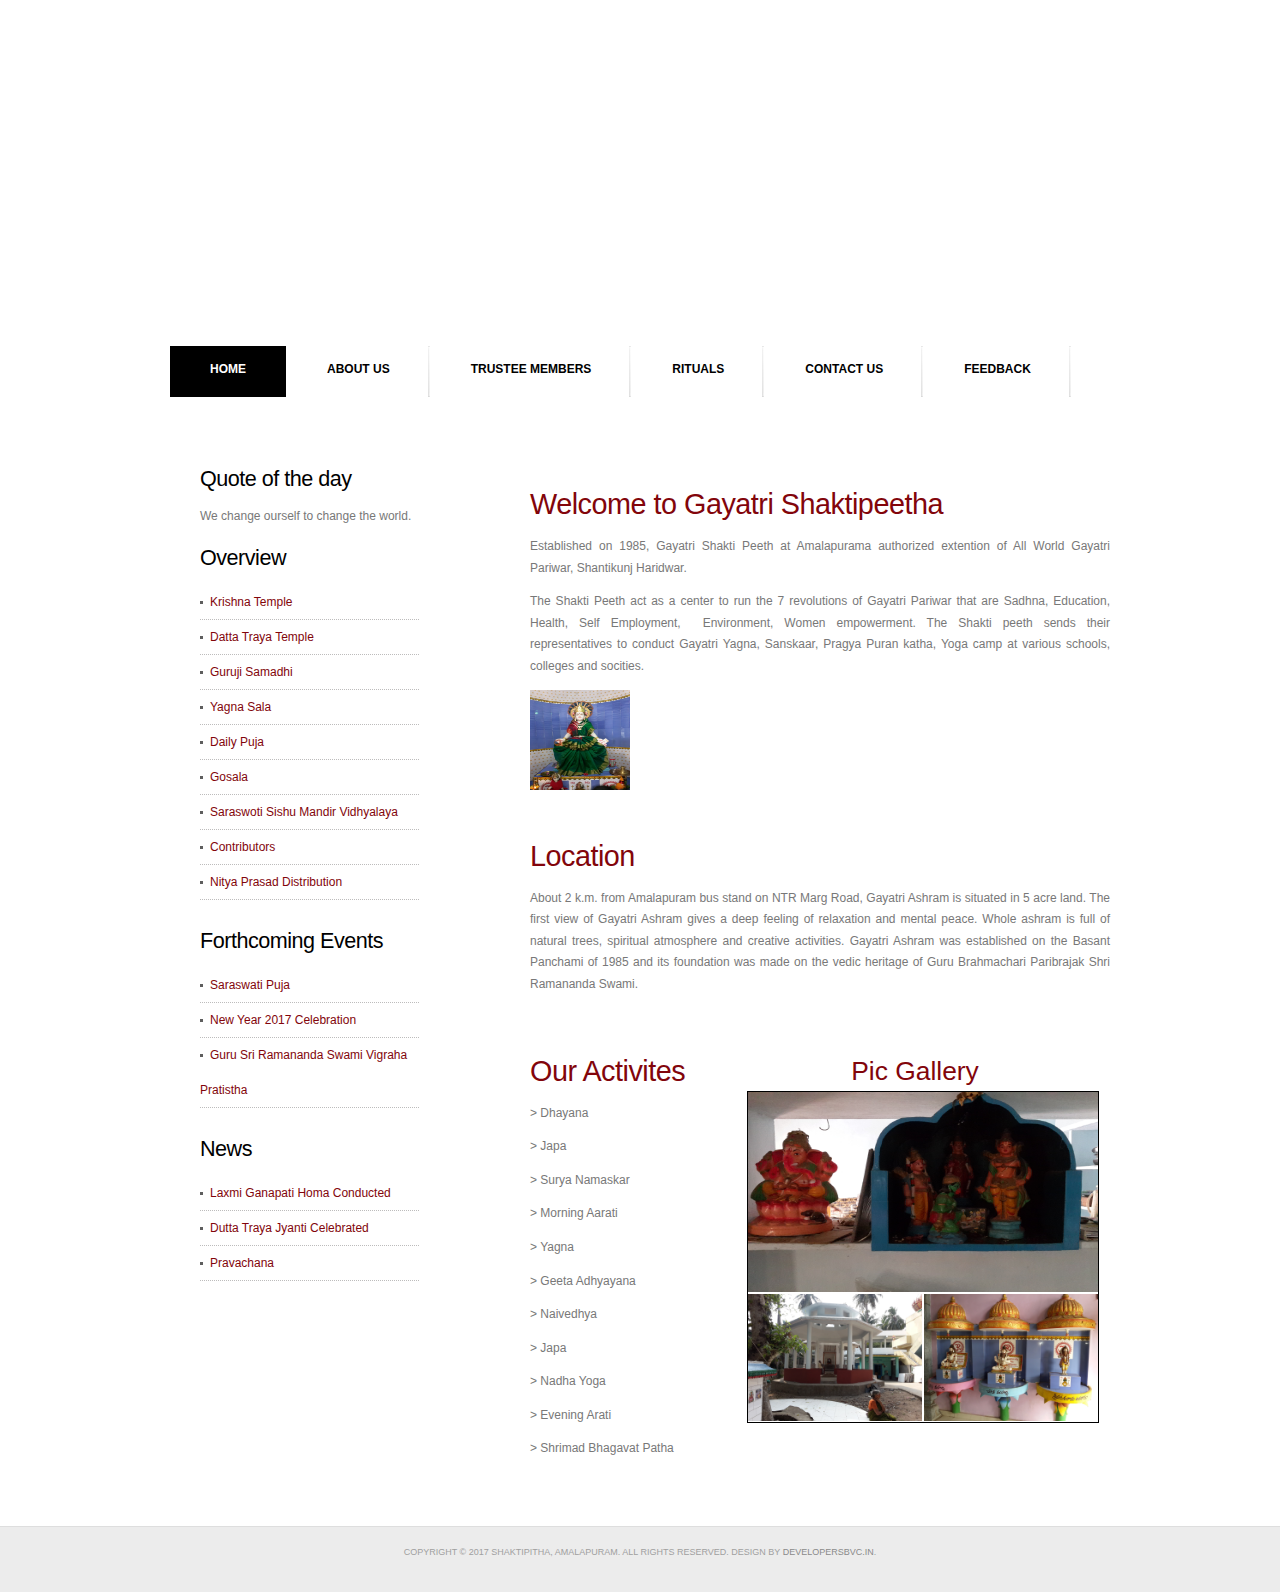
==== commit cabc6d3a: "Image added" ====
--- a/index.html
+++ b/index.html
@@ -40,7 +40,10 @@
                         <div class="post">
                             <h2 class="title"><a href="#">Welcome to Gayatri Shaktipeetha   </a></h2>
                             <div class="entry">
-                                <p>Established on 1985, Gayatri Shakti Peeth at Amalapurama authorized extention of All World Gayatri Pariwar, Shantikunj Haridwar. The Shakti Peeth act as a center to run the 7 revolutions of Gayatri Pariwar that are Sadhna, Education, Health, Self Employment, &nbsp;Environment, Women empowerment. The Shakti peeth sends their representatives to conduct Gayatri Yagna, Sanskaar, Pragya Puran katha, Yoga camp at various schools, colleges and socities.</p>
+                                <p>Established on 1985, Gayatri Shakti Peeth at Amalapurama authorized extention of All World Gayatri Pariwar, Shantikunj Haridwar.
+                                </p>
+                                <p> The Shakti Peeth act as a center to run the 7 revolutions of Gayatri Pariwar that are Sadhna, Education, Health, Self Employment, &nbsp;Environment, Women empowerment. The Shakti peeth sends their representatives to conduct Gayatri Yagna, Sanskaar, Pragya Puran katha, Yoga camp at various schools, colleges and socities.</p>
+                                <img src="images/010.jpg" alt="Image is here ..." width="100px" height="100px">
                             </div>
                         </div>
                         <div class="post">
@@ -69,18 +72,13 @@
                                     <p><span>Pic Gallery</span></p>
                                 </div>
                                 <div class="gally">
-
                                     <div class="row">
                                         <div class="c12"><img id="" src="images/img11.jpg" /></div>
-
                                     </div>
                                     <div class="row">
                                         <div class="c6"><img src="images/img10.jpg" /></div>
                                         <div class="c6i"><img src="images/img12.jpg" /></div>
-
                                     </div>
-
-
                                 </div>
                             </div>
                         </div>
@@ -150,4 +148,4 @@
     <!-- end #footer -->
 </body>
 
-</html>+</html>
